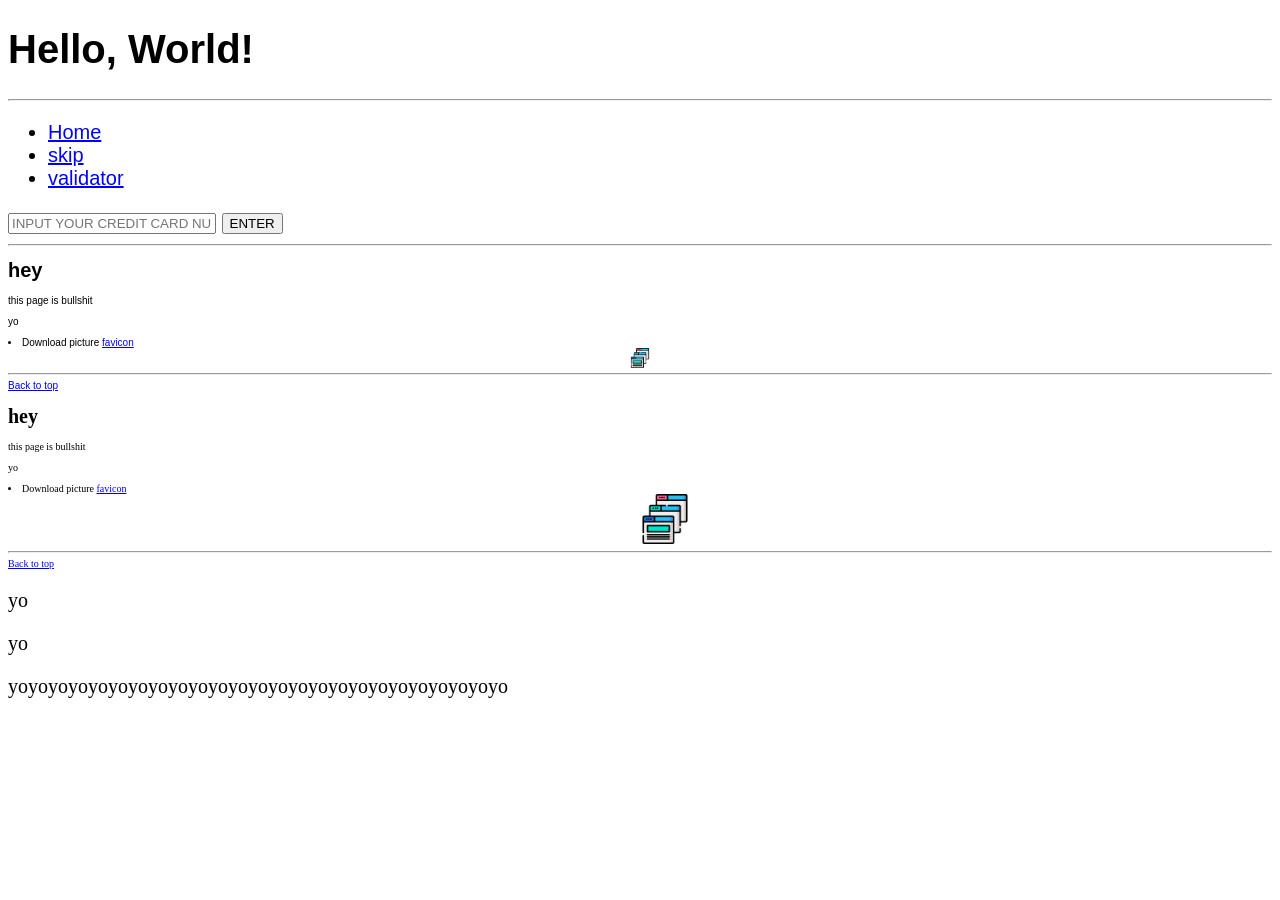
==== index.html @ ce108d7a "fc" ====
<!DOCTYPE html>
<html lang="en">
<head>
    <meta charset="UTF-8">
    <meta name="Test" content="Testing html and trying to do smthg normal">
    <meta name="Tester" content="Denis">
    <link rel="icon" href="icon.png" type="image/icon">
    <link rel="stylesheet" href="styles.css" type="text/css">
    <title>My Web Page</title>
    <h1>Hello, World!</h1>
    <hr>

    <script src="index.js" defer></script>
</head>
<body>

    <nav>
        <ul>
            <li>
                <a href="index.html">Home</a>


            </li>
            <li>
                <a href="#body1">skip</a>


            </li>
            <li>
                <a href="https://validator.w3.org/nu/#file">validator</a>

            </li>
        </ul>

    </nav>



    <input type="text" placeholder="INPUT YOUR CREDIT CARD NUMBER HERE">
    <button>ENTER</button>


<hr>
    <div class="main">
        <h1>hey</h1>
        <p>this page is bullshit</p>
        <p>yo</p>
        <li>Download picture <a href="icon.png" alt="favicon"download>favicon</a></li>
        <img src="icon.png" class="icon">
        <hr>
        <a href="#">Back to top</a>

    </div>
    <div class="notmain">
        <h1>hey</h1>
        <p>this page is bullshit</p>
        <p>yo</p>
        <li>Download picture <a href="icon.png" alt="favicon"download>favicon</a></li>
        <img src="icon.png" class="bigicon">
        <hr>
        <a href="#">Back to top</a>

    </div>




<div class="yoclass">
    <p>yo</p>
    <p>yo</p>
    <p>yoyoyoyoyoyoyoyoyoyoyoyoyoyoyoyoyoyoyoyoyoyoyoyoyo</p>

</div>



</body>
</html>
---- styles.css ----
a{
    color:blue;

}
a:visited{
    color:red;

}

a:hover, a:active{
    color:greenyellow;
}

body{
    font-family:"Comic Sans MS", Helvetica, sans-serif;
    font-size:20px;

}

.main{
    font-family: Arial;
    font-size:10px;
    picture-width:10px;

}
.icon {
    width: 20px;
    display: block; /* or display: flex; */
    margin-left: auto;
    margin-right: auto;
}

.bigicon {
    width: 50px; /* This will set the width of all images */
    margin-left: 50%;



}
input{
    width: 200px;

}
.notmain{
    font-family: "Comic Sans MS";
    font-size:10px;
    picture-width:10px;

}

.yoclass{
    font-family: "HoloLens MDL2 Assets";
    background: ;
}
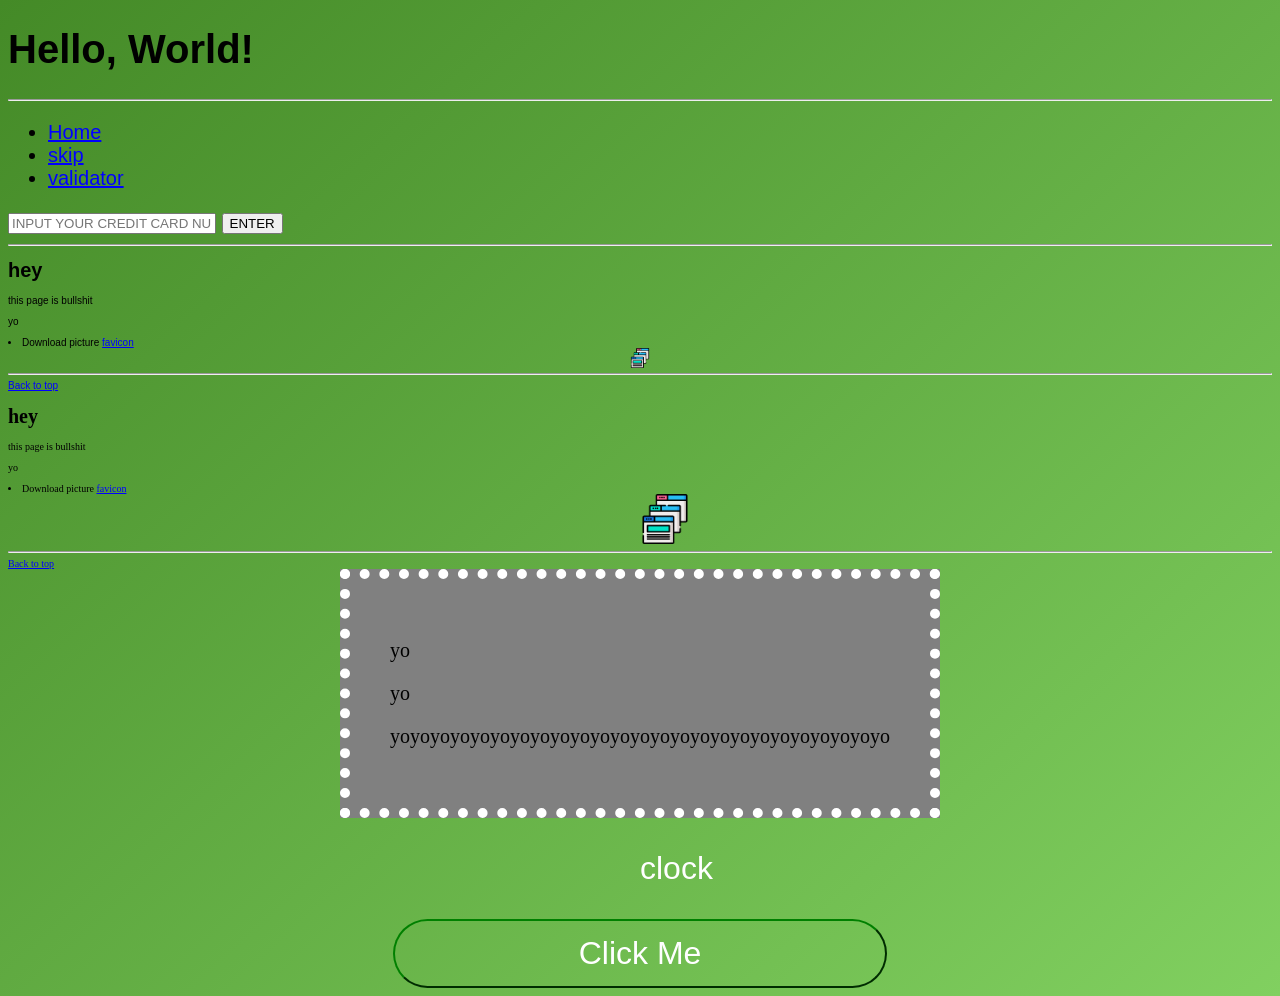
==== commit bae233e1: "fc" ====
--- a/index.html
+++ b/index.html
@@ -73,6 +73,10 @@
 </div>
 
 
+<div class="textbeforebutton">
+    <p>clock</p>
 
+</div>
+    <button class="button">Click Me</button>
 </body>
 </html>
--- a/styles.css
+++ b/styles.css
@@ -14,6 +14,7 @@
 body{
     font-family:"Comic Sans MS", Helvetica, sans-serif;
     font-size:20px;
+    background: linear-gradient(138deg, #448a27 0%, #81d060 100%);
 
 }
 
@@ -50,5 +51,47 @@
 
 .yoclass{
     font-family: "HoloLens MDL2 Assets";
-    background: ;
-}+    background: gray;
+    align-content: center;
+    width: 500px;
+    display: block; /* or display: flex; */
+
+    margin-left: auto;
+    margin-right: auto;
+
+    border: 10px dotted white;
+
+    padding: 40px;
+
+}
+.textbeforebutton{
+    font-family: "Poppins", sans-serif;
+    border-radius: 49px;
+
+
+    display: block;
+
+    margin-left: 50%;
+
+
+
+    font-weight: 500;
+    font-size: 32px;
+    color: white;
+    background-color: transparent;
+    border-color:green;
+}
+.button {
+    font-family: "Poppins", sans-serif;
+    border-radius: 49px;
+    padding: 14px 184px;
+    display: block;
+
+    margin-left: auto;
+    margin-right: auto;
+    font-weight: 500;
+    font-size: 32px;
+    color: white;
+    background-color: transparent;
+    border-color:green;
+}
